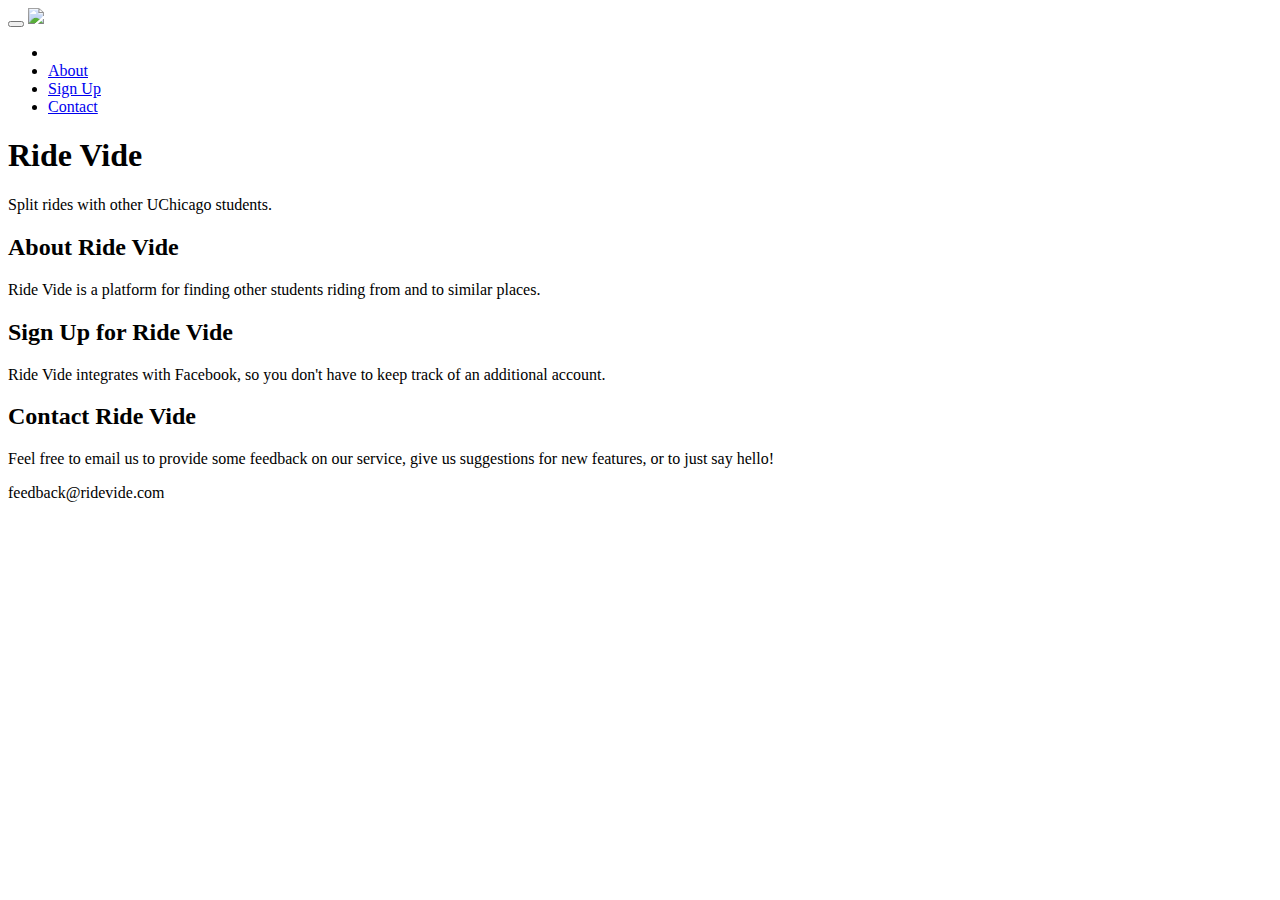
==== ridevide_app/templates/ridevide_app/landing.html @ 0c9cff25 "testing group message" ====
<!DOCTYPE html>
<html lang="en">

<head>
    <meta charset="utf-8">
    <meta name="viewport" content="width=device-width, initial-scale=1.0">
    <meta name="description" content="">
    <meta name="author" content="">

    <title>Ride Vide</title>

    <link rel="shortcut icon" href="/static/img/ridevide_favicon.ico">
    <link rel="image_src" href="/static/img/ridevide_favicon.jpg">

    <!-- Bootstrap Core CSS -->
    <link href="/static/css/bootstrap.min.css" rel="stylesheet" type="text/css">

    <!-- Fonts -->
    <link href="/static/font-awesome/css/font-awesome.min.css" rel="stylesheet" type="text/css">
    <link href='http://fonts.googleapis.com/css?family=Lora:400,700,400italic,700italic' rel='stylesheet' type='text/css'>
    <link href='http://fonts.googleapis.com/css?family=Montserrat:400,700' rel='stylesheet' type='text/css'>

    <!-- Custom Theme CSS -->
    <link href="/static/css/grayscale.css" rel="stylesheet">
    <link rel="stylesheet/less" type="text/css" href="/static/less/grayscale.less">
    <link rel="stylesheet" type="text/css" href="/static/css/style.css">
</head>

<body id="page-top" data-spy="scroll" data-target=".navbar-custom">

    <nav class="navbar navbar-custom navbar-fixed-top" role="navigation">
        <div class="container">
            <div class="navbar-header page-scroll">
                <button type="button" class="navbar-toggle" data-toggle="collapse" data-target=".navbar-main-collapse">
                    <i class="fa fa-bars"></i>
                </button>
                <a class="navbar-logo" href="#page-top">
                    <img src="/static/img/ridevidelogo_white.png">
                </a>
            </div>

            <!-- Collect the nav links, forms, and other content for toggling -->
            <div class="collapse navbar-collapse navbar-right navbar-main-collapse">
                <ul class="nav navbar-nav">
                    <!-- Hidden li included to remove active class from about link when scrolled up past about section -->
                    <li class="hidden">
                        <a href="#page-top"></a>
                    </li>
                    <li class="page-scroll">
                        <a href="#about">About</a>
                    </li>
                    <li class="page-scroll">
                        <a href="#signup">Sign Up</a>
                    </li>
                    <li class="page-scroll">
                        <a href="#contact">Contact</a>
                    </li>
                </ul>
            </div>
            <!-- /.navbar-collapse -->
        </div>
        <!-- /.container -->
    </nav>

    <section class="intro">
        <div class="intro-body">
            <div class="container">
                <div class="row">
                    <div class="col-md-8 col-md-offset-2">
                        <h1 class="brand-heading">Ride Vide</h1>
                        <p class="intro-text">Split rides with other UChicago students.</p>
                        <a href="/accounts/facebook/login/"><div class="fb"></div></a>
                        <div class="page-scroll">
                            <a href="#about" class="btn btn-circle">
                                <i class="fa fa-angle-double-down animated"></i>
                            </a>
                        </div>
                    </div>
                </div>
            </div>
        </div>
    </section>

    <section id="about" class="container content-section text-center">
        <div class="row">
            <div class="col-lg-8 col-lg-offset-2">
                <h2>About Ride Vide</h2>
                <p>Ride Vide is a platform for finding other students riding from and to similar places.</p>
            </div>
        </div>
    </section>

    <section id="signup" class="content-section text-center">
        <div class="signup-section">
            <div class="container">
                <div class="col-lg-8 col-lg-offset-2">
                    <h2>Sign Up for Ride Vide</h2>
                    <p>Ride Vide integrates with Facebook, so you don't have to keep track of an additional account.</p>
                    <a href="/accounts/facebook/login/"><div class="fb"></div></a>
                </div>
            </div>
        </div>
    </section>

    <section id="contact" class="container content-section text-center">
        <div class="row">
            <div class="col-lg-8 col-lg-offset-2">
                <h2>Contact Ride Vide</h2>
                <p>Feel free to email us to provide some feedback on our service, give us suggestions for new features, or to just say hello!</p>
                <p>feedback@ridevide.com</p>
                <br><br><br><br><br><br><br><br>
                <br><br><br><br><br><br><br><br>
                <!--<ul class="list-inline banner-social-buttons">
                    <li><a href="https://twitter.com/SBootstrap" class="btn btn-default btn-lg"><i class="fa fa-twitter fa-fw"></i> <span class="network-name">Twitter</span></a>
                    </li>
                    <li><a href="https://github.com/IronSummitMedia/startbootstrap" class="btn btn-default btn-lg"><i class="fa fa-github fa-fw"></i> <span class="network-name">Github</span></a>
                    </li>
                    <li><a href="https://plus.google.com/+Startbootstrap/posts" class="btn btn-default btn-lg"><i class="fa fa-google-plus fa-fw"></i> <span class="network-name">Google+</span></a>
                    </li>
                </ul>-->
            </div>
        </div>
    </section>

    <!-- Core JavaScript Files -->
    <script src="https://ajax.googleapis.com/ajax/libs/jquery/1.10.2/jquery.min.js"></script>
    <script src="http://netdna.bootstrapcdn.com/bootstrap/3.0.3/js/bootstrap.min.js"></script>
    <script src="http://cdnjs.cloudflare.com/ajax/libs/jquery-easing/1.3/jquery.easing.min.js"></script>

    <!-- Custom Theme JavaScript -->
    <script src="/static/js/grayscale.js"></script>

</body>

</html>
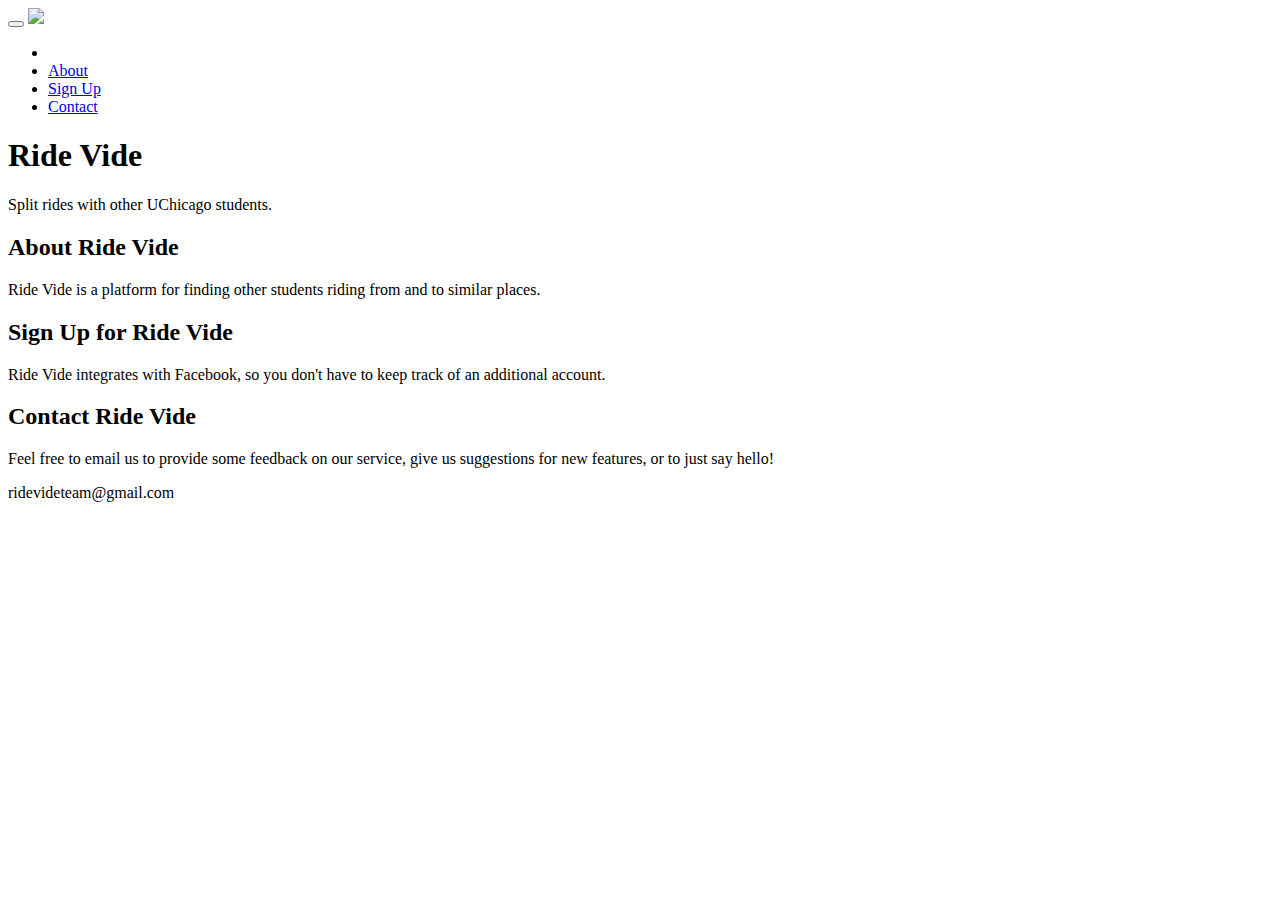
==== commit f4c661cc: "add back some fonts and change contact email" ====
--- a/ridevide_app/templates/ridevide_app/landing.html
+++ b/ridevide_app/templates/ridevide_app/landing.html
@@ -10,7 +10,7 @@
     <title>Ride Vide</title>
 
     <link rel="shortcut icon" href="/static/img/ridevide_favicon.ico">
-    <link rel="image_src" href="/static/img/ridevide_favicon.jpg">
+    <meta property="og:image" content="http://www.ridevide.com/static/img/ridevide_r.jpg">
 
     <!-- Bootstrap Core CSS -->
     <link href="/static/css/bootstrap.min.css" rel="stylesheet" type="text/css">
@@ -107,7 +107,7 @@
             <div class="col-lg-8 col-lg-offset-2">
                 <h2>Contact Ride Vide</h2>
                 <p>Feel free to email us to provide some feedback on our service, give us suggestions for new features, or to just say hello!</p>
-                <p>feedback@ridevide.com</p>
+                <p>ridevideteam@gmail.com</p>
                 <br><br><br><br><br><br><br><br>
                 <br><br><br><br><br><br><br><br>
                 <!--<ul class="list-inline banner-social-buttons">
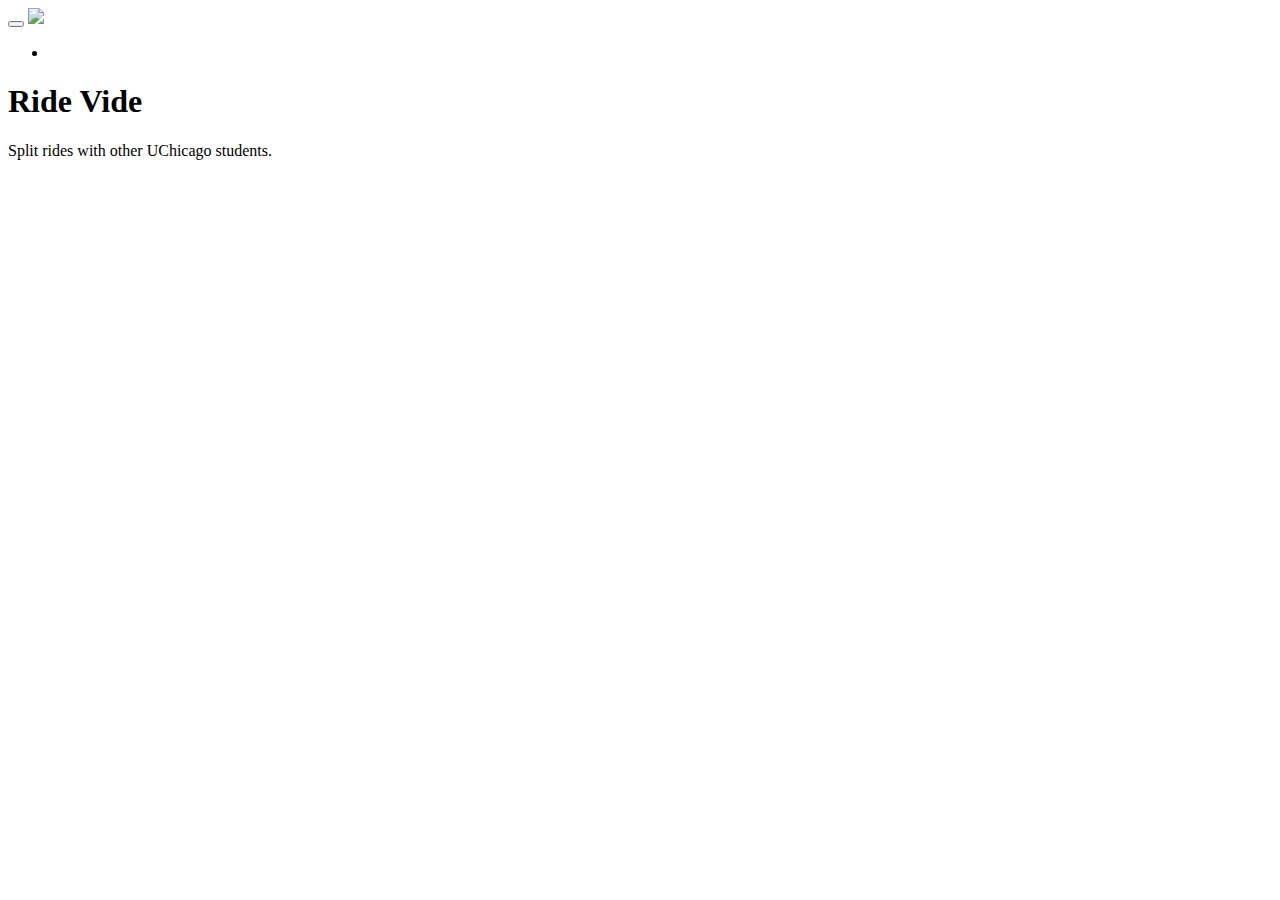
==== commit eab97f37: "add og description meta tag" ====
--- a/ridevide_app/templates/ridevide_app/landing.html
+++ b/ridevide_app/templates/ridevide_app/landing.html
@@ -10,7 +10,9 @@
     <title>Ride Vide</title>
 
     <link rel="shortcut icon" href="/static/img/ridevide_favicon.ico">
-    <meta property="og:image" content="http://www.ridevide.com/static/img/ridevide_r.jpg">
+
+    <meta property="og:image" content="http://www.ridevide.com/static/img/ridevide_gray_background.jpg">
+    <meta property="og:description" content="Split rides with other UChicago students.">
 
     <!-- Bootstrap Core CSS -->
     <link href="/static/css/bootstrap.min.css" rel="stylesheet" type="text/css">
@@ -46,6 +48,7 @@
                     <li class="hidden">
                         <a href="#page-top"></a>
                     </li>
+                    <!--
                     <li class="page-scroll">
                         <a href="#about">About</a>
                     </li>
@@ -55,6 +58,7 @@
                     <li class="page-scroll">
                         <a href="#contact">Contact</a>
                     </li>
+                    -->
                 </ul>
             </div>
             <!-- /.navbar-collapse -->
@@ -70,17 +74,20 @@
                         <h1 class="brand-heading">Ride Vide</h1>
                         <p class="intro-text">Split rides with other UChicago students.</p>
                         <a href="/accounts/facebook/login/"><div class="fb"></div></a>
+                        <!--
                         <div class="page-scroll">
                             <a href="#about" class="btn btn-circle">
                                 <i class="fa fa-angle-double-down animated"></i>
                             </a>
                         </div>
+                        -->
                     </div>
                 </div>
             </div>
         </div>
     </section>
 
+    <!--
     <section id="about" class="container content-section text-center">
         <div class="row">
             <div class="col-lg-8 col-lg-offset-2">
@@ -110,17 +117,18 @@
                 <p>ridevideteam@gmail.com</p>
                 <br><br><br><br><br><br><br><br>
                 <br><br><br><br><br><br><br><br>
-                <!--<ul class="list-inline banner-social-buttons">
+                <ul class="list-inline banner-social-buttons">
                     <li><a href="https://twitter.com/SBootstrap" class="btn btn-default btn-lg"><i class="fa fa-twitter fa-fw"></i> <span class="network-name">Twitter</span></a>
                     </li>
                     <li><a href="https://github.com/IronSummitMedia/startbootstrap" class="btn btn-default btn-lg"><i class="fa fa-github fa-fw"></i> <span class="network-name">Github</span></a>
                     </li>
                     <li><a href="https://plus.google.com/+Startbootstrap/posts" class="btn btn-default btn-lg"><i class="fa fa-google-plus fa-fw"></i> <span class="network-name">Google+</span></a>
                     </li>
-                </ul>-->
+                </ul>
             </div>
         </div>
     </section>
+    -->
 
     <!-- Core JavaScript Files -->
     <script src="https://ajax.googleapis.com/ajax/libs/jquery/1.10.2/jquery.min.js"></script>
